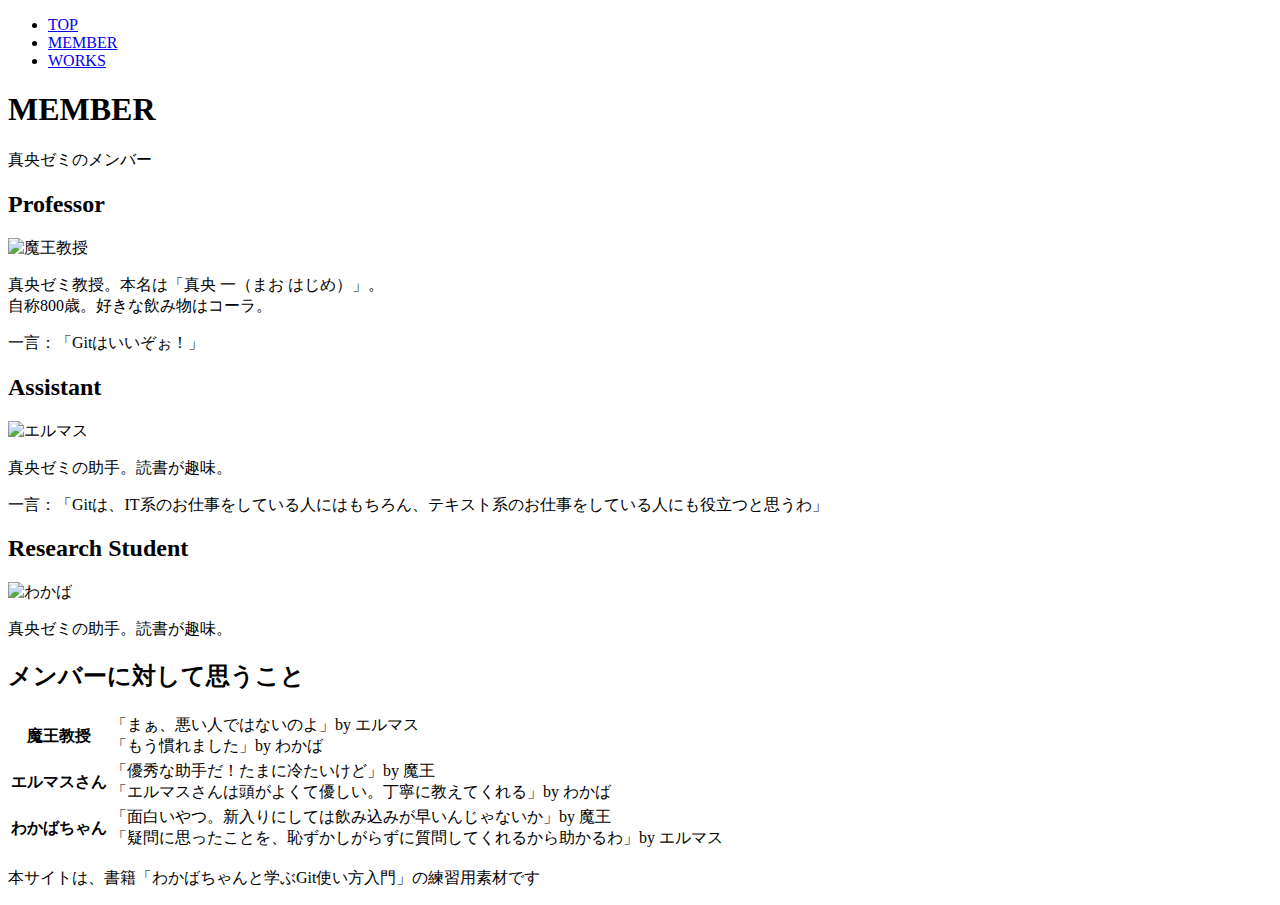
==== member.html @ 8d4a810f "わかばのプロフィールを追加" ====
<!DOCTYPE html>
<html lang="ja">
<head>
  <meta charset="utf-8">
  <title>メンバー |真央ゼミ C＆R大学</title>
  <meta name="keywords" content="メンバー,プロフィール,真央ゼミ">
  <meta name="description" content="真央ゼミのメンバーのプロフィール一覧です。">
  <link rel="stylesheet" href="css/common.css">
  <link href="https://fonts.googleapis.com/css?family=Montserrat" rel="stylesheet">
</head>

<body>
  <header>
    <nav>
      <ul>
        <li><a href="index.html">TOP</a></li>
        <li><a href="member.html">MEMBER</a></li>
        <li><a href="works.html">WORKS</a></li>
      </ul>
	</nav>
    <h1>MEMBER</h1>
    <p>真央ゼミのメンバー</p>
  </header>

  <main>

    <div class="row">
      <div class="col harf">
        <h2>Professor</h2>
        <img src="images/icon_mao.jpg" alt="魔王教授">
        <p>真央ゼミ教授。本名は「真央 一（まお はじめ）」。<br>自称800歳。好きな飲み物はコーラ。</p>
        <p>一言：「Gitはいいぞぉ！」</p>
      </div>
      <div class="col harf">
        <h2>Assistant</h2>
        <img src="images/icon_elmas.jpg" alt="エルマス">
        <p>真央ゼミの助手。読書が趣味。</p>
        <p>一言：「Gitは、IT系のお仕事をしている人にはもちろん、テキスト系のお仕事をしている人にも役立つと思うわ」</p>
      </div>
    </div>
    <div class="row">
      <div class="col harf">
        <h2>Research Student</h2>
        <img src="images/icon_wakaba.jpg" alt="わかば">
        <p>真央ゼミの助手。読書が趣味。</p>
      </div>
    </div>

    <div class="row">
      <h2>メンバーに対して思うこと</h2>
      <table>
        <tbody>
          <tr>
            <th>魔王教授</th>
            <td>「まぁ、悪い人ではないのよ」by エルマス<br>「もう慣れました」by わかば</td>
          </tr>
          <tr>
            <th>エルマスさん</th>
            <td>「優秀な助手だ！たまに冷たいけど」by 魔王<br>「エルマスさんは頭がよくて優しい。丁寧に教えてくれる」by わかば</td>
          </tr>
          <tr>
            <th>わかばちゃん</th>
            <td>「面白いやつ。新入りにしては飲み込みが早いんじゃないか」by 魔王<br>「疑問に思ったことを、恥ずかしがらずに質問してくれるから助かるわ」by エルマス</td>
          </tr>
        </tbody>
      </table>
    </div>
  </main>
  <footer>
    <p>本サイトは、書籍「わかばちゃんと学ぶGit使い方入門」の練習用素材です</p>
  </footer>
</body>
</html>
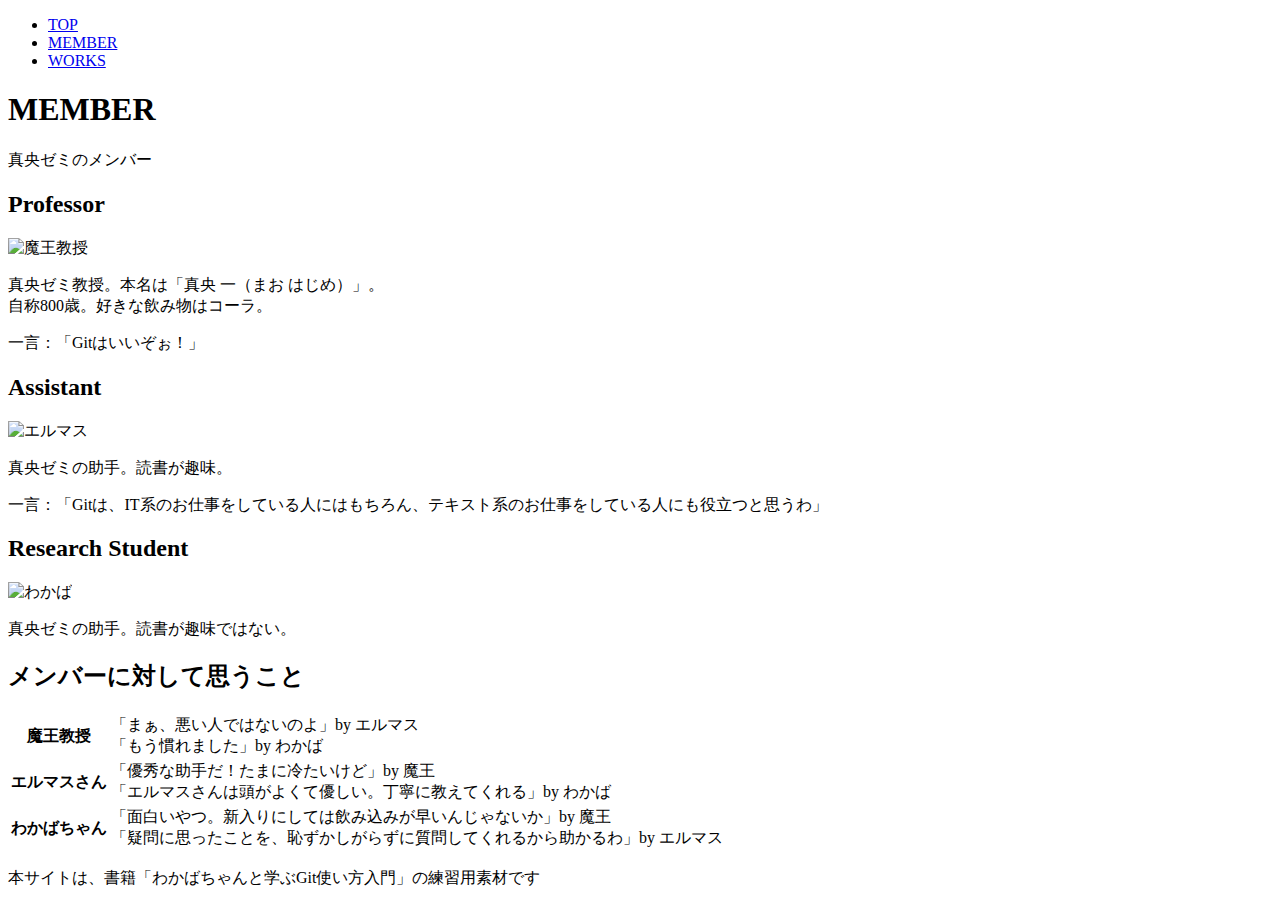
==== commit 33b9bc02: "若葉のプロフィールを追加" ====
--- a/member.html
+++ b/member.html
@@ -1,4 +1,4 @@
-<!DOCTYPE html>
+﻿<!DOCTYPE html>
 <html lang="ja">
 <head>
   <meta charset="utf-8">
@@ -42,7 +42,7 @@
       <div class="col harf">
         <h2>Research Student</h2>
         <img src="images/icon_wakaba.jpg" alt="わかば">
-        <p>真央ゼミの助手。読書が趣味。</p>
+        <p>真央ゼミの助手。読書が趣味ではない。</p>
       </div>
     </div>
 
